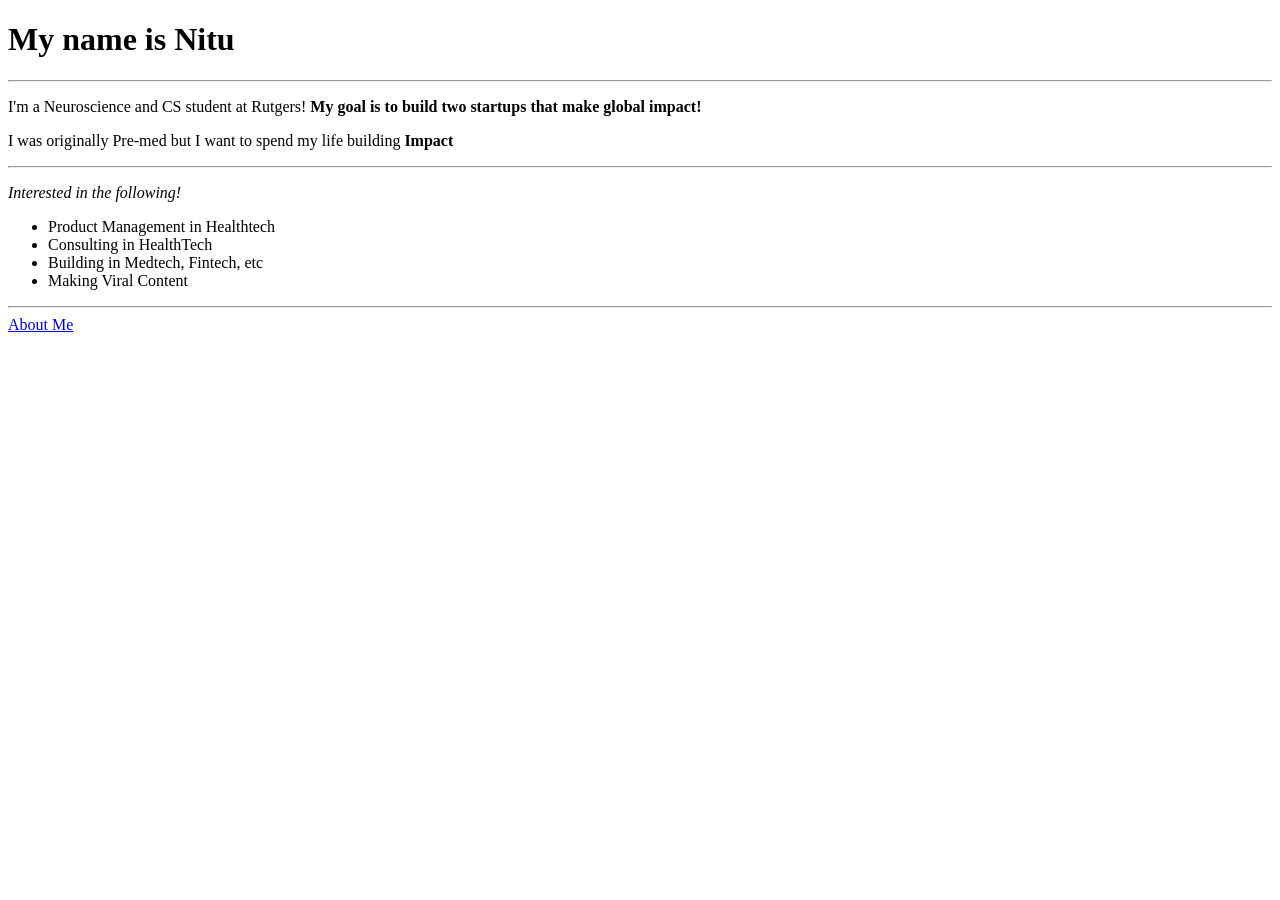
==== index.html @ b51ae728 "first commit" ====
<!DOCTYPE html>
<html lang="en">
<head>
    <meta charset="UTF-8">
    <meta name="viewport" content="width=device-width, initial-scale=1.0">
    <title>Nitu's Homepage</title>
</head>
<body>

    <h1>My name is Nitu</h1>

<hr />

<!---this is going to featre the small paragraph of who i am-->
<p>I'm a Neuroscience and CS student at Rutgers! <strong>My goal is to build two startups that make global impact!</strong></p>
<p>I was originally Pre-med but I want to spend my life building <strong>Impact</strong></p>
<hr />

<p><em>Interested in the following! </em></p>
<ul>
    <li> Product Management in Healthtech </li>
    <li>Consulting in HealthTech</li>
    <li>Building in Medtech, Fintech, etc</li>
    <li>Making Viral Content</li>
</ul>

<hr />
<!-- Above is HTML text for the website itself -->

<a href="./About.html" alt="link to Nitu's about me">About Me</a>
<!--Make sure to add an Image src tag into this and (go find an image online for yourself) -->
</body>
</html>
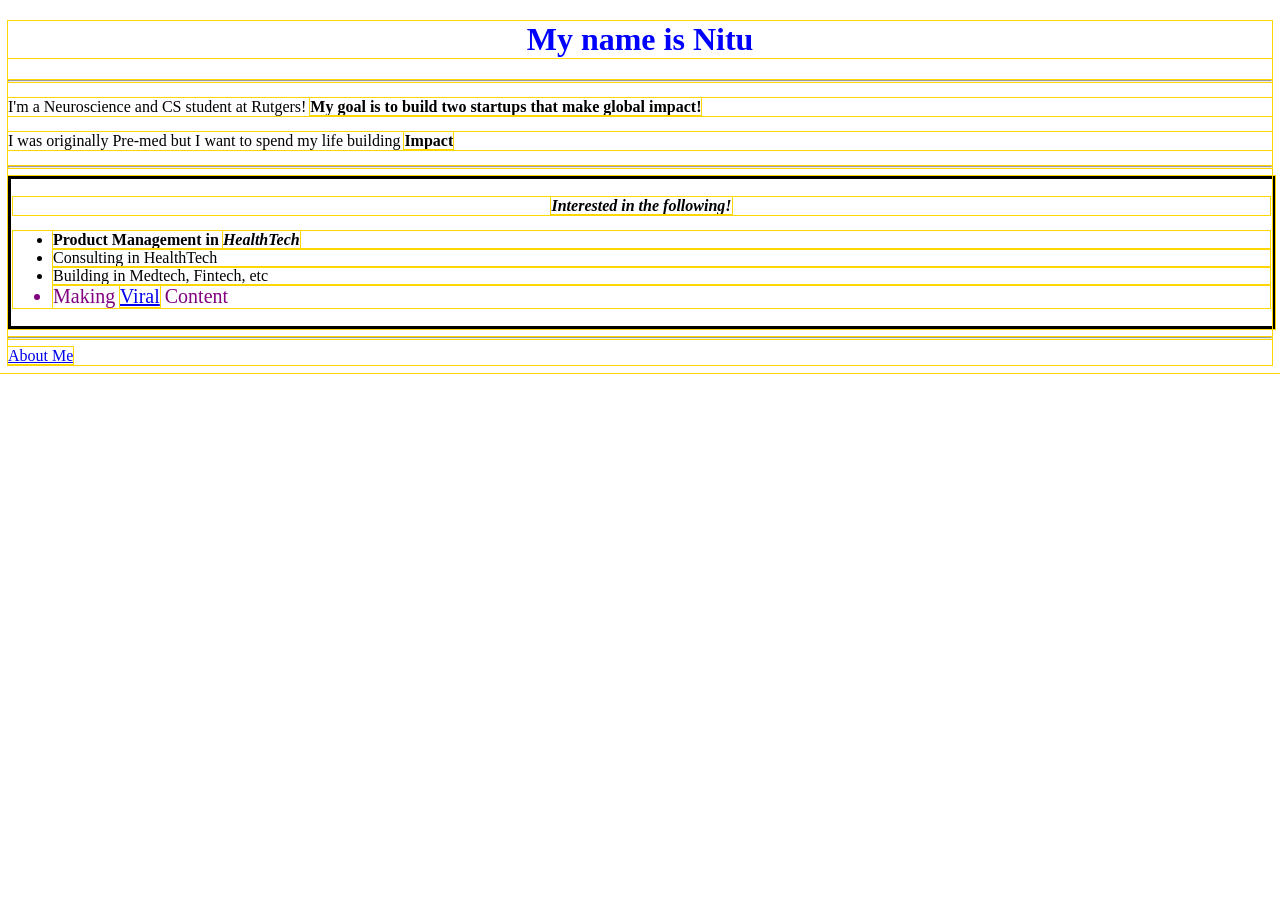
==== commit 07c409e5: "added css to the file" ====
--- a/index.html
+++ b/index.html
@@ -5,11 +5,12 @@
 <head>
     <meta charset="UTF-8">
     <meta name="viewport" content="width=device-width, initial-scale=1.0">
+    <link rel="stylesheet" href="style.css">
     <title>Nitu's Homepage</title>
 </head>
 <body>
 
-    <h1>My name is Nitu</h1>
+    <h1 class = "Nitu" style = "color: blue; text-align: center;">My name is Nitu</h1>
 
 <hr />
 
@@ -17,15 +18,15 @@
 <p>I'm a Neuroscience and CS student at Rutgers! <strong>My goal is to build two startups that make global impact!</strong></p>
 <p>I was originally Pre-med but I want to spend my life building <strong>Impact</strong></p>
 <hr />
-
-<p><em>Interested in the following! </em></p>
-<ul>
-    <li> Product Management in Healthtech </li>
+<div id = "box-zero" >
+<p style="text-align:center; font-weight: bolder;" ><em>Interested in the following! </em></p>
+<ul id = "box-one"class = "list-interest">
+    <li id = "healthtech-goal"> Product Management in <em>HealthTech</em></li>
     <li>Consulting in HealthTech</li>
     <li>Building in Medtech, Fintech, etc</li>
-    <li>Making Viral Content</li>
+    <li class = "going-viral" id="making67">Making <a href="https://www.instagram.com/itsnitumara/" alt="Nitu's instagram account" target="_blank">Viral</a> Content</li>
 </ul>
-
+</div>
 <hr />
 <!-- Above is HTML text for the website itself -->
 
--- a/style.css
+++ b/style.css
@@ -0,0 +1,28 @@
+.list-interest #healthtech-goal{
+    font-family: 'Times New Roman', Times, serif;
+    font-weight:bolder;
+}
+
+.list-interest{
+    text-align: left;
+}
+
+.going-viral#making67{
+    color:purple;
+    font-size: 20px;
+}
+
+
+
+ *{
+    font-family: 'Times New Roman', Times, serif;
+    outline: 1px solid gold;
+}
+
+
+#box-zero{
+    padding: 2px;
+    margin-right: -3px;
+    border:3px solid black
+}
+
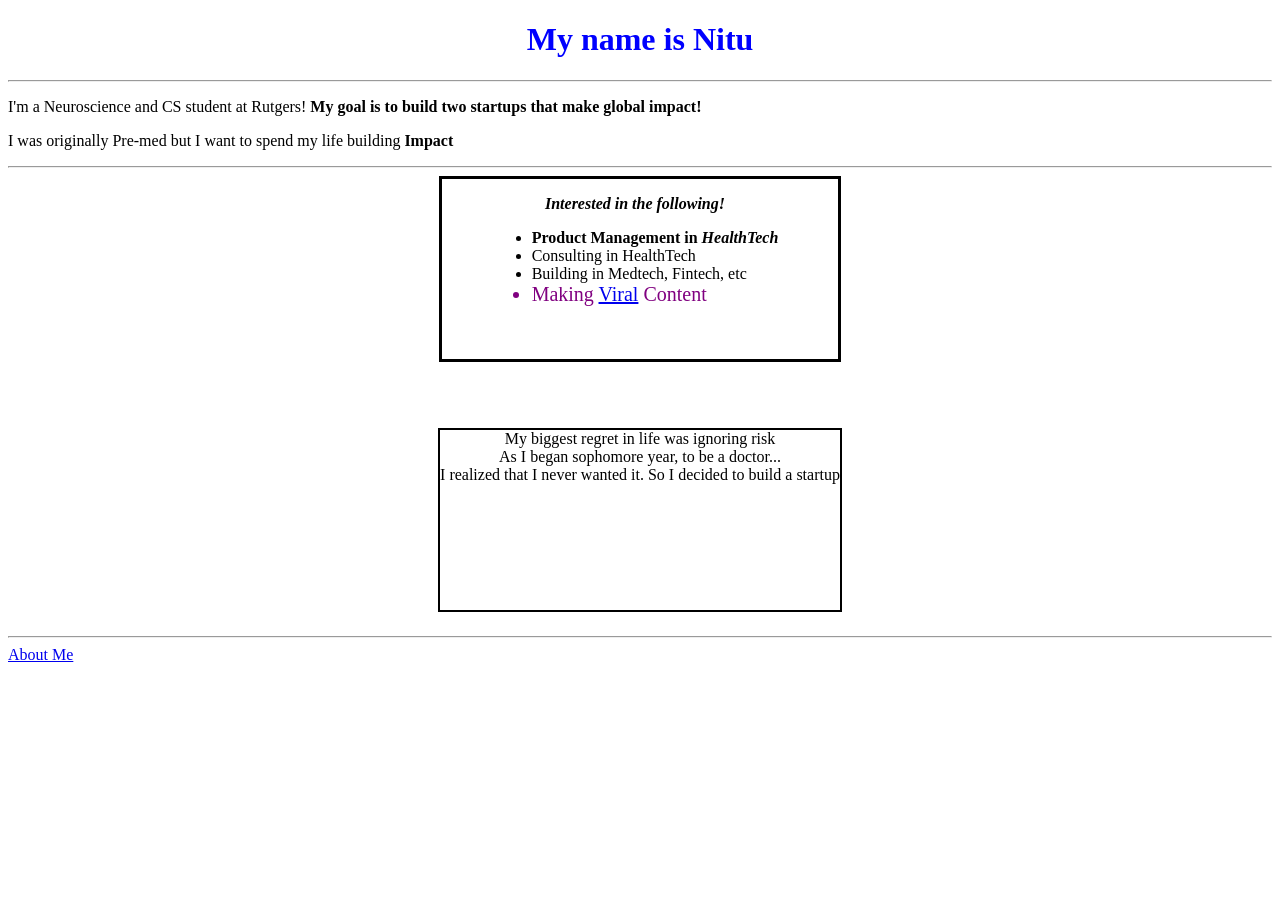
==== commit 07dece80: "played with flexbox" ====
--- a/index.html
+++ b/index.html
@@ -18,6 +18,7 @@
 <p>I'm a Neuroscience and CS student at Rutgers! <strong>My goal is to build two startups that make global impact!</strong></p>
 <p>I was originally Pre-med but I want to spend my life building <strong>Impact</strong></p>
 <hr />
+<div class = "flex">
 <div id = "box-zero" >
 <p style="text-align:center; font-weight: bolder;" ><em>Interested in the following! </em></p>
 <ul id = "box-one"class = "list-interest">
@@ -26,6 +27,15 @@
     <li>Building in Medtech, Fintech, etc</li>
     <li class = "going-viral" id="making67">Making <a href="https://www.instagram.com/itsnitumara/" alt="Nitu's instagram account" target="_blank">Viral</a> Content</li>
 </ul>
+</div>
+
+<div class="box-one">
+    <p class = "regret">My biggest regret in life was ignoring risk 
+<br> As I began sophomore year, to be a doctor...
+<br> I realized that I never wanted it. So I decided to build a startup
+
+    </p>
+</div>
 </div>
 <hr />
 <!-- Above is HTML text for the website itself -->
--- a/style.css
+++ b/style.css
@@ -5,6 +5,7 @@
 
 .list-interest{
     text-align: left;
+
 }
 
 .going-viral#making67{
@@ -16,13 +17,42 @@
 
  *{
     font-family: 'Times New Roman', Times, serif;
-    outline: 1px solid gold;
 }
 
 
 #box-zero{
-    padding: 2px;
-    margin-right: -3px;
-    border:3px solid black
+    padding-left: 50px;
+    padding-right: 60px;;
+    border:3px solid black;
+    height: 180px;
+    flex: 1 1 auto;
+    margin: 0px;
 }
 
+
+.box-one .regret{
+    text-align: center;
+    border: 2px solid black;
+    flex-shrink: 0;
+    flex: 1 1 auto;
+    height: 180px;
+
+}
+
+/* flex is a way to organize the layout in a convenient manner rather than with display's inline or blocks */
+.flex{
+    display: flex;
+    flex-direction: column;
+    gap:8px;
+    align-items:center;
+    gap: 50px;
+}
+
+    /* the flex-direction column allows the flexboxes to be arranged vertically */
+
+
+/* flex direction only works if you declare flex as "1 1 auto" in the divs you target */
+
+/* justify content:space-between will align all flex items to main axis */
+/* align items will adjust items vertically to main axis */
+/* gap does the same things as justify content:space-between */
